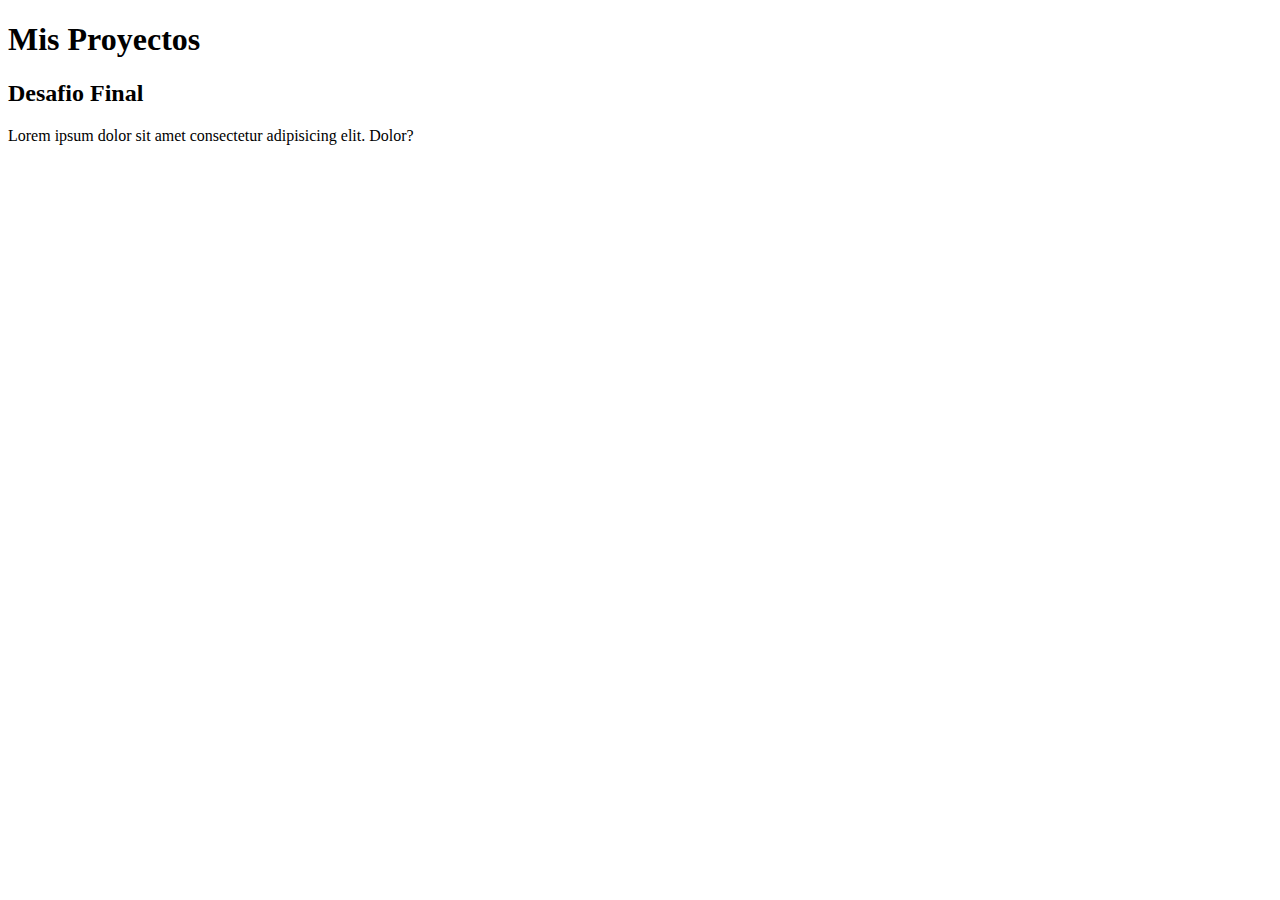
==== portafolio.html @ 0d724711 "subiendo archivos" ====
<!DOCTYPE html>
<html lang="en">
  <head>
    <meta charset="UTF-8" />
    <meta name="viewport" content="width=device-width, initial-scale=1.0" />
    <title>Portafolio</title>
    <link rel="stylesheet" href="./assets/css/style.css/" />
  </head>
  <body>
    <h1>Mis Proyectos</h1>
    <section>
      <h2>Desafio Final</h2>
      <p>Lorem ipsum dolor sit amet consectetur adipisicing elit. Dolor?</p>
    </section>
  </body>
</html>
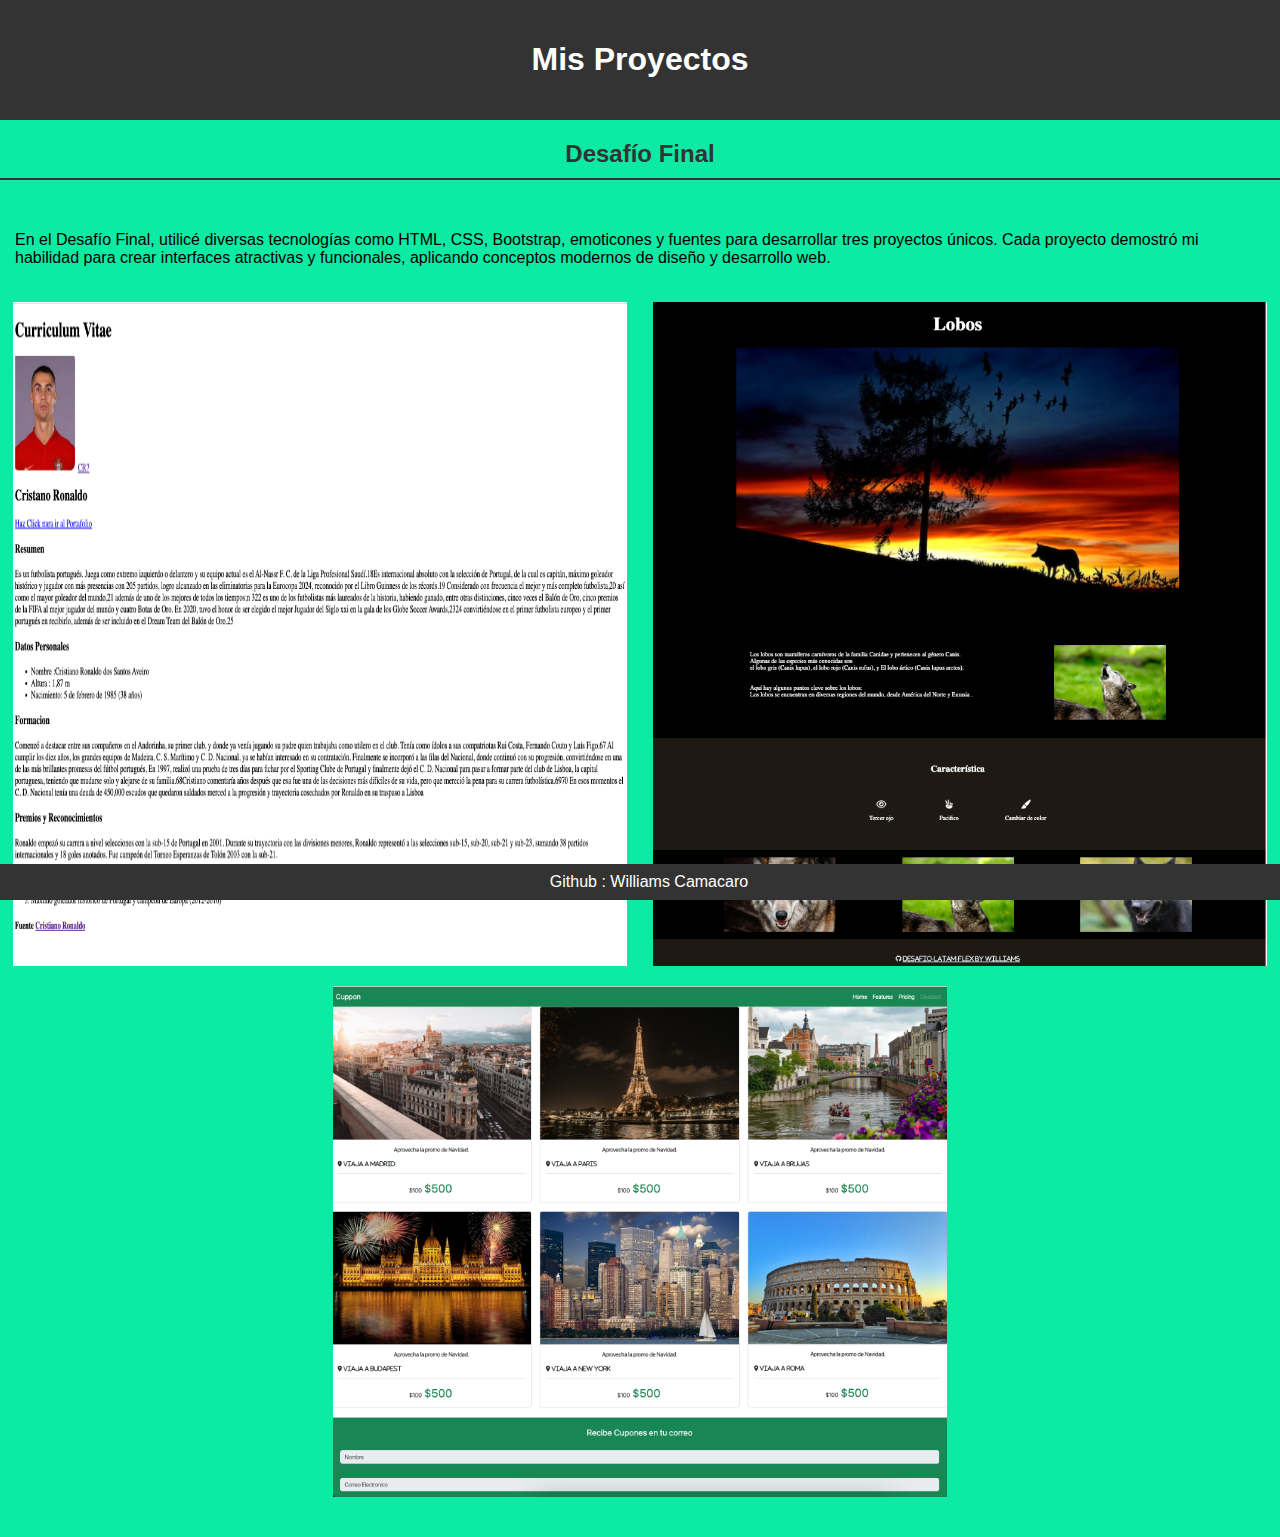
==== commit d94b27b1: "Actualizacion de informacion" ====
--- a/portafolio.html
+++ b/portafolio.html
@@ -4,13 +4,96 @@
     <meta charset="UTF-8" />
     <meta name="viewport" content="width=device-width, initial-scale=1.0" />
     <title>Portafolio</title>
-    <link rel="stylesheet" href="./assets/css/style.css/" />
+    <link rel="stylesheet" href="./assets/css/style.css" />
+    <style>
+      body {
+        font-family: Arial, sans-serif;
+        margin: 0;
+        padding: 0;
+        box-sizing: border-box;
+        overflow-x: hidden;
+      }
+
+      .cabezera {
+        text-align: center;
+        background-color: #333;
+        color: white;
+        padding: 20px;
+      }
+
+      section {
+        text-align: center;
+        margin: 20px auto;
+        min-height: 80vh;
+      }
+
+      .galeria {
+        display: flex;
+        flex-wrap: wrap;
+        justify-content: space-around;
+      }
+
+      .imagen {
+        width: 48%;
+        margin-bottom: 20px;
+      }
+
+      .parrafo-p {
+        text-align: left;
+        margin-bottom: 20px;
+      }
+
+      .pie {
+        text-align: center;
+        background-color: #333;
+        color: white;
+        padding: 9px;
+        position: fixed;
+        bottom: 0;
+        width: 100%;
+        margin-top: 20px;
+      }
+    </style>
   </head>
   <body>
-    <h1>Mis Proyectos</h1>
+    <header class="cabezera">
+      <h1>Mis Proyectos</h1>
+    </header>
     <section>
-      <h2>Desafio Final</h2>
-      <p>Lorem ipsum dolor sit amet consectetur adipisicing elit. Dolor?</p>
+      <h2>Desafío Final</h2>
+      <div class="galeria">
+        <p class="parrafo-p">
+          En el Desafío Final, utilicé diversas tecnologías como HTML, CSS,
+          Bootstrap, emoticones y fuentes para desarrollar tres proyectos
+          únicos. Cada proyecto demostró mi habilidad para crear interfaces
+          atractivas y funcionales, aplicando conceptos modernos de diseño y
+          desarrollo web.
+        </p>
+        <img
+          src="./assets/img/primer-desafio.png"
+          alt="Imagen 1"
+          class="imagen"
+        />
+        <img
+          src="./assets/img/segundo-desafio.png"
+          alt="Imagen 2"
+          class="imagen"
+        />
+        <img
+          src="./assets/img/tercer-desafio.png"
+          alt="Imagen 3"
+          class="imagen"
+        />
+      </div>
     </section>
+    <footer class="pie">
+      Github :
+      <a
+        href="https://github.com/Williams19094528/Williams19094528.github.io.git"
+        target="_blank"
+      >
+        Williams Camacaro
+      </a>
+    </footer>
   </body>
 </html>
--- a/assets/css/style.css
+++ b/assets/css/style.css
@@ -0,0 +1,61 @@
+body {
+  background-color: rgb(13, 234, 164);
+  margin: 0%;
+  font-family: Arial, sans-serif;
+}
+
+nav {
+  background-color: #333;
+  color: white;
+  padding: 10px;
+}
+
+nav span {
+  font-weight: bold;
+}
+
+nav a {
+  color: white;
+  margin-left: 20px;
+  text-decoration: none;
+}
+
+.contenedor {
+  display: flex;
+  justify-content: space-between;
+  margin-left: 350px;
+  text-align: center;
+
+  padding: 30px;
+  width: 48%;
+}
+
+h2 {
+  color: #333;
+  border-bottom: 2px solid #333;
+  padding-bottom: 10px;
+}
+
+p {
+  padding: 15px;
+}
+
+footer {
+  background-color: #333;
+  color: white;
+  padding: 30px;
+}
+
+ul {
+  list-style: none;
+  padding: 0;
+}
+
+li {
+  margin-bottom: 10px;
+}
+
+a {
+  color: white;
+  text-decoration: none;
+}
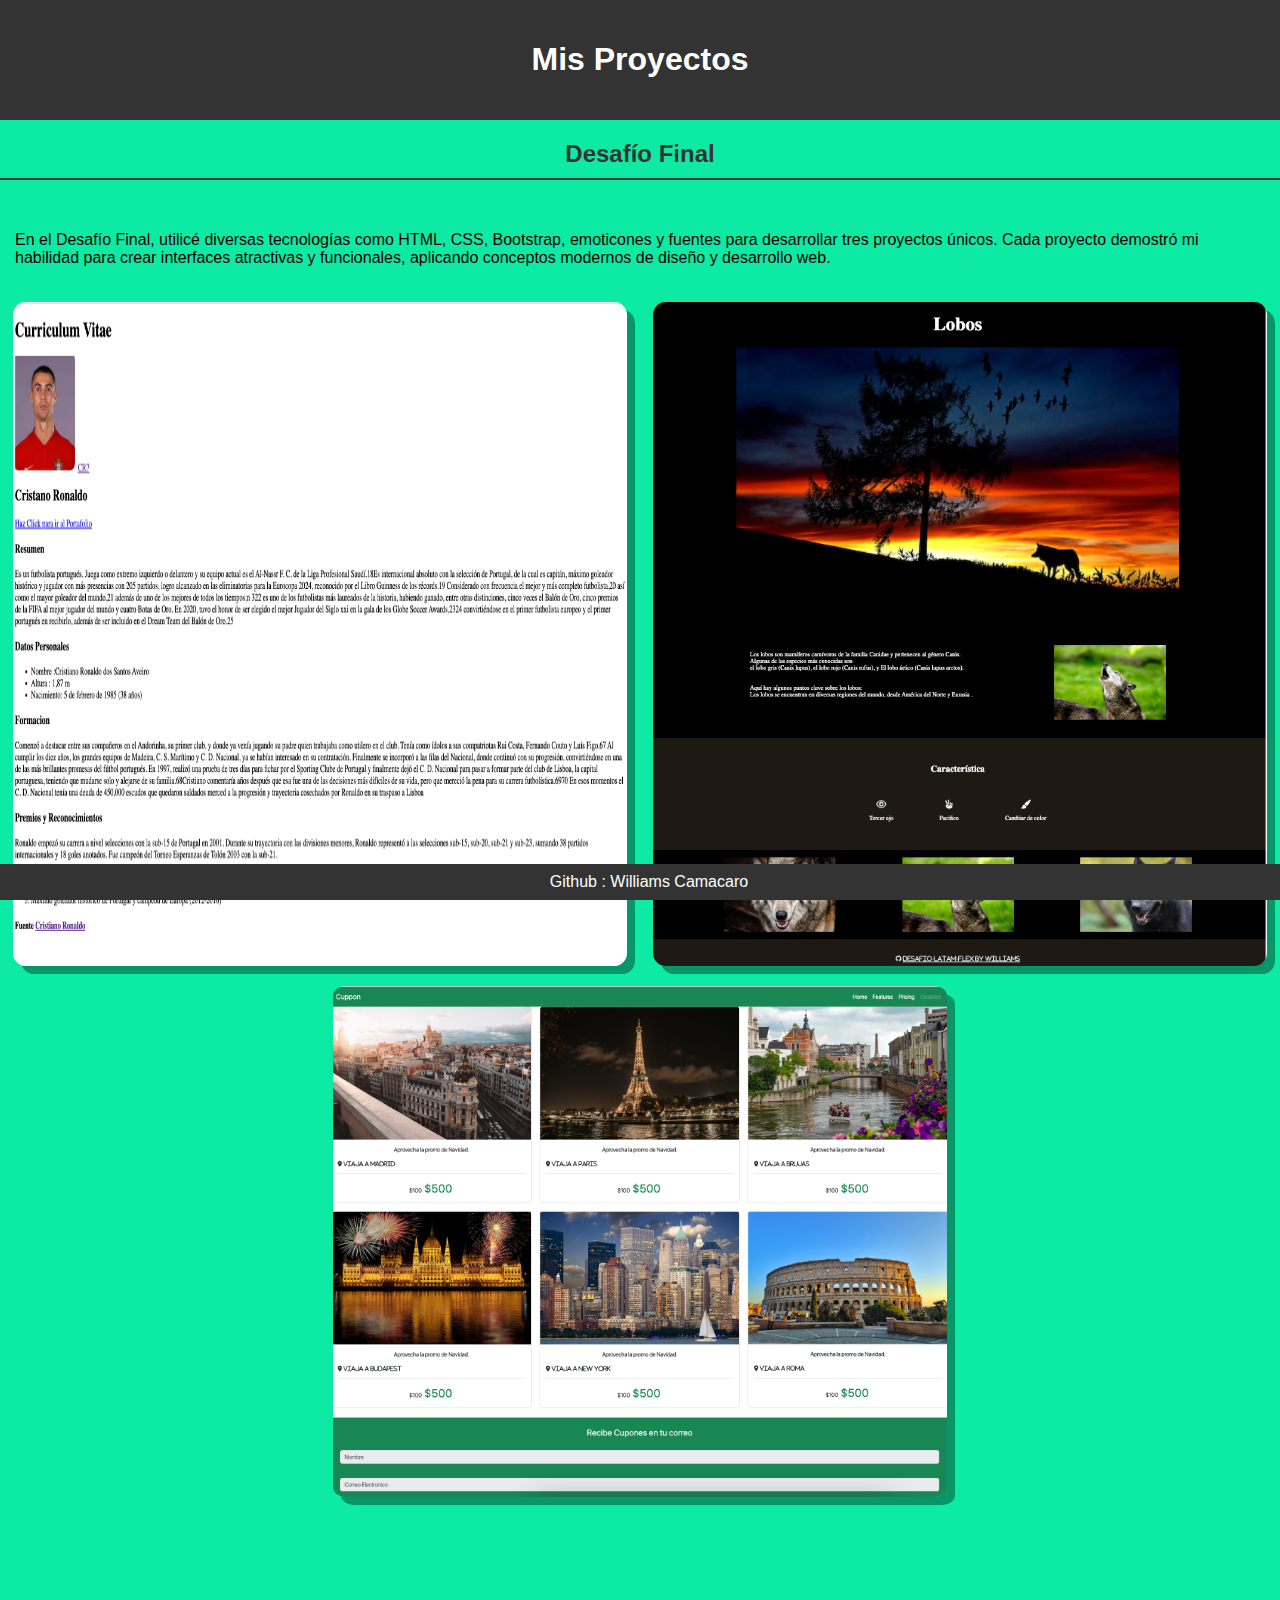
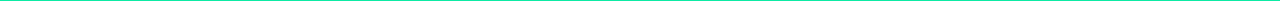
==== commit b3b211b4: "Propuesta de cambio para poner sombra y puntas redondeadas a las fotos del portafolio." ====
--- a/portafolio.html
+++ b/portafolio.html
@@ -36,6 +36,8 @@
       .imagen {
         width: 48%;
         margin-bottom: 20px;
+        border-radius: 2%;
+        box-shadow: 8px 8px rgb(8, 149, 104);;
       }
 
       .parrafo-p {
@@ -85,6 +87,7 @@
           class="imagen"
         />
       </div>
+      <p>&nbsp;</p>
     </section>
     <footer class="pie">
       Github :
